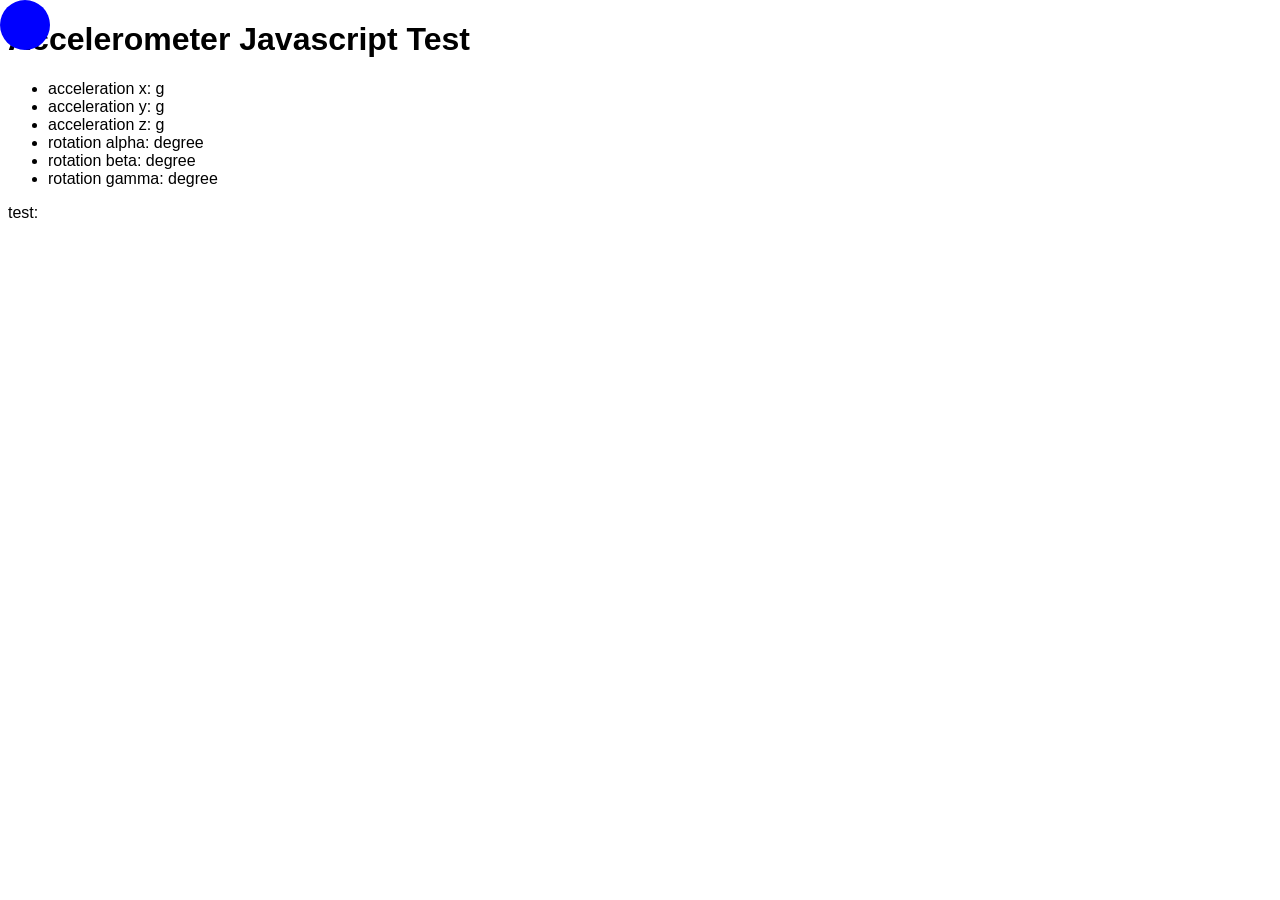
==== sample.html @ b83446d8 "added sample gyro" ====
<!DOCTYPE html>
<html xmlns="http://www.w3.org/1999/xhtml">
  <head>
    <title>Accelerometer Javascript Test</title>
    <meta name="viewport" content="width=device-width,user-scalable=yes" />
    <style>
body {
  font-family: helvetica, arial, sans serif;
}
#sphere {
  position: absolute; 
  width: 50px;
  height: 50px;
  border-radius: 50px;
  -webkit-radius: 50px;
  background-color: blue;
}
    </style>
  </head>

  <body>
    <div id="content">
      <h1>Accelerometer Javascript Test</h1>
      <div id="sphere"></div>
      <ul>
        <li>acceleration x: <span id="accelerationX"></span>g</li>
        <li>acceleration y: <span id="accelerationY"></span>g</li>
        <li>acceleration z: <span id="accelerationZ"></span>g</li>
        <li>rotation alpha: <span id="rotationAlpha"></span>degree</li>
        <li>rotation beta: <span id="rotationBeta"></span>degree</li>
        <li>rotation gamma: <span id="rotationGamma"></span>degree</li>
      </ul>

      test: <span id="test"></span>
    </div>
    <script type="text/javascript">

var x = 0, y = 0,
    vx = 0, vy = 0,
    ax = 0, ay = 0;

var sphere = document.getElementById("sphere");

if (window.DeviceMotionEvent != undefined) {
  window.ondevicemotion = function(e) {
    ax = event.accelerationIncludingGravity.x * 5;
    ay = event.accelerationIncludingGravity.y * 5;
    document.getElementById("accelerationX").innerHTML = e.accelerationIncludingGravity.x;
    document.getElementById("accelerationY").innerHTML = e.accelerationIncludingGravity.y;
    document.getElementById("accelerationZ").innerHTML = e.accelerationIncludingGravity.z;

    if ( e.rotationRate ) {
      document.getElementById("rotationAlpha").innerHTML = e.rotationRate.alpha;
      document.getElementById("rotationBeta").innerHTML = e.rotationRate.beta;
      document.getElementById("rotationGamma").innerHTML = e.rotationRate.gamma;
    }   
  }

  setInterval( function() {
    var landscapeOrientation = window.innerWidth/window.innerHeight > 1;
    if ( landscapeOrientation) {
      vx = vx + ay;
      vy = vy + ax;
    } else {
      vy = vy - ay;
      vx = vx + ax;
    }
    vx = vx * 0.98;
    vy = vy * 0.98;
    y = parseInt(y + vy / 50);
    x = parseInt(x + vx / 50);

    boundingBoxCheck();

    sphere.style.top = y + "px";
    sphere.style.left = x + "px";

  }, 25);
} 


function boundingBoxCheck(){
  if (x<0) { x = 0; vx = -vx; }
  if (y<0) { y = 0; vy = -vy; }
  if (x>document.documentElement.clientWidth-20) { x = document.documentElement.clientWidth-20; vx = -vx; }
  if (y>document.documentElement.clientHeight-20) { y = document.documentElement.clientHeight-20; vy = -vy; }

}

    </script>

  </body>
</html>
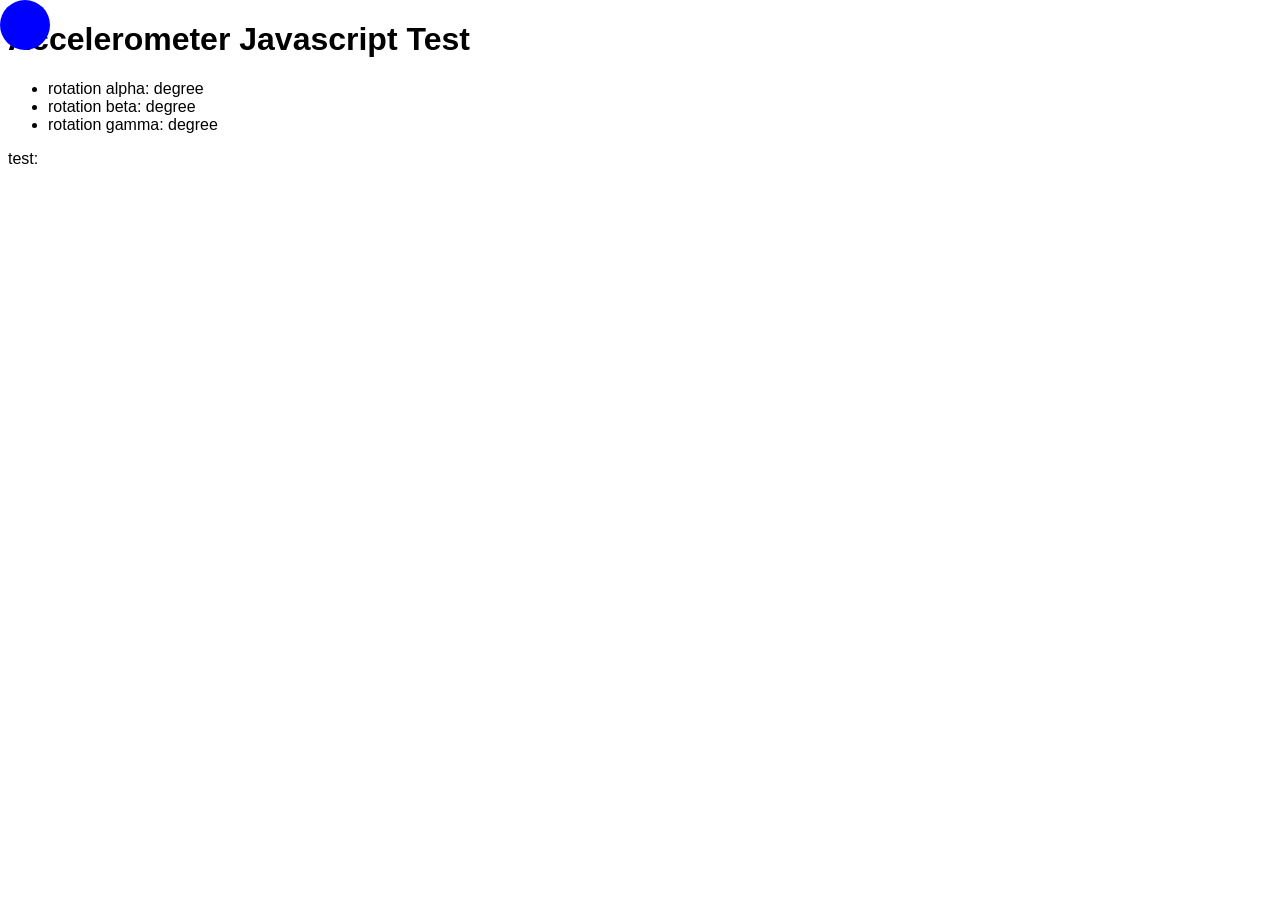
==== commit 018a526a: "removed useless stuff" ====
--- a/sample.html
+++ b/sample.html
@@ -23,9 +23,6 @@
       <h1>Accelerometer Javascript Test</h1>
       <div id="sphere"></div>
       <ul>
-        <li>acceleration x: <span id="accelerationX"></span>g</li>
-        <li>acceleration y: <span id="accelerationY"></span>g</li>
-        <li>acceleration z: <span id="accelerationZ"></span>g</li>
         <li>rotation alpha: <span id="rotationAlpha"></span>degree</li>
         <li>rotation beta: <span id="rotationBeta"></span>degree</li>
         <li>rotation gamma: <span id="rotationGamma"></span>degree</li>
@@ -43,11 +40,11 @@
 
 if (window.DeviceMotionEvent != undefined) {
   window.ondevicemotion = function(e) {
-    ax = event.accelerationIncludingGravity.x * 5;
-    ay = event.accelerationIncludingGravity.y * 5;
-    document.getElementById("accelerationX").innerHTML = e.accelerationIncludingGravity.x;
-    document.getElementById("accelerationY").innerHTML = e.accelerationIncludingGravity.y;
-    document.getElementById("accelerationZ").innerHTML = e.accelerationIncludingGravity.z;
+ //   ax = event.accelerationIncludingGravity.x * 5;
+ //   ay = event.accelerationIncludingGravity.y * 5;
+ //   document.getElementById("accelerationX").innerHTML = e.accelerationIncludingGravity.x;
+ //   document.getElementById("accelerationY").innerHTML = e.accelerationIncludingGravity.y;
+ //   document.getElementById("accelerationZ").innerHTML = e.accelerationIncludingGravity.z;
 
     if ( e.rotationRate ) {
       document.getElementById("rotationAlpha").innerHTML = e.rotationRate.alpha;
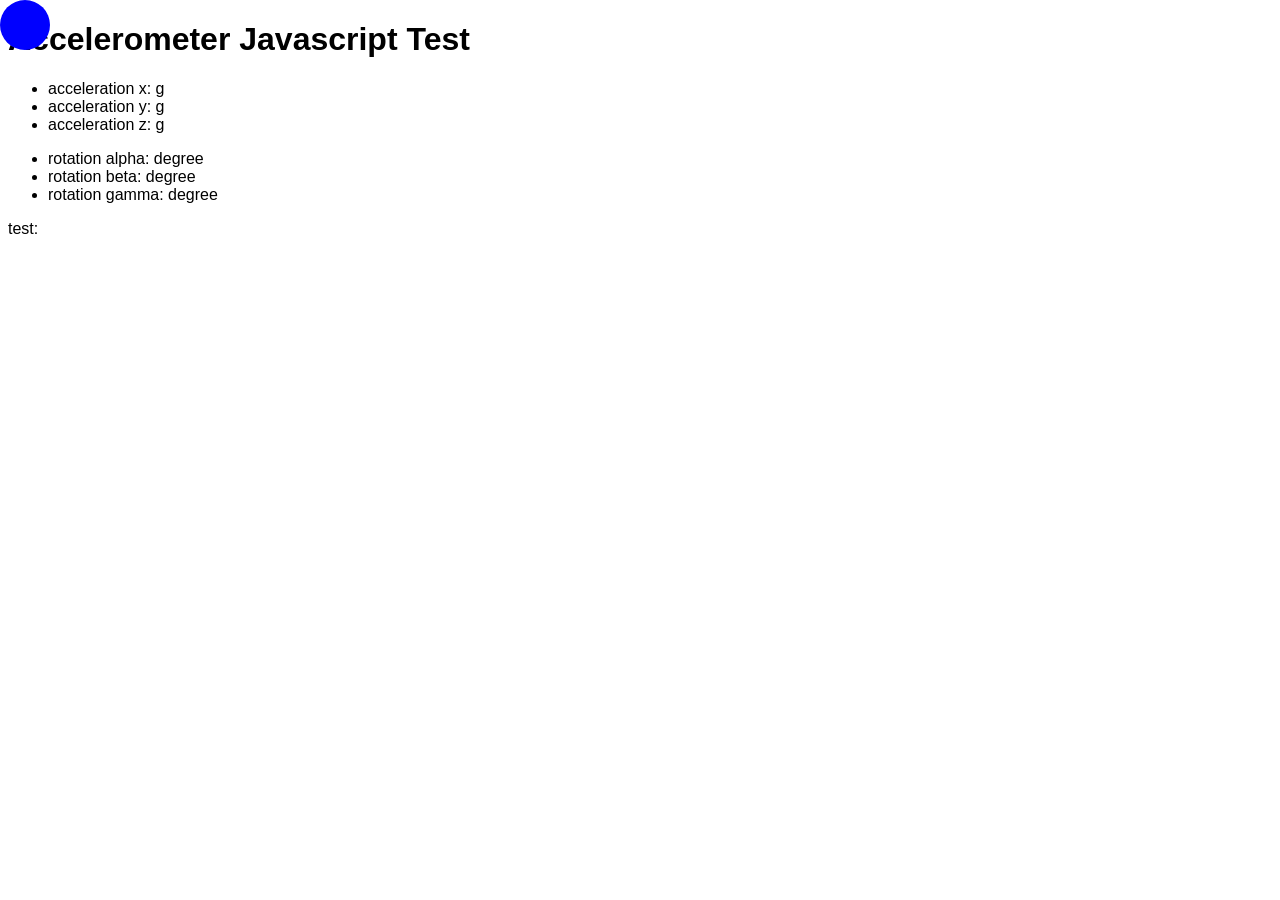
==== commit 63ffc8e6: "update digits" ====
--- a/sample.html
+++ b/sample.html
@@ -23,6 +23,11 @@
       <h1>Accelerometer Javascript Test</h1>
       <div id="sphere"></div>
       <ul>
+        <li>acceleration x: <span id="accelerationX"></span>g</li>
+        <li>acceleration y: <span id="accelerationY"></span>g</li>
+        <li>acceleration z: <span id="accelerationZ"></span>g</li>
+      </ul>
+      <ul>
         <li>rotation alpha: <span id="rotationAlpha"></span>degree</li>
         <li>rotation beta: <span id="rotationBeta"></span>degree</li>
         <li>rotation gamma: <span id="rotationGamma"></span>degree</li>
@@ -40,16 +45,18 @@
 
 if (window.DeviceMotionEvent != undefined) {
   window.ondevicemotion = function(e) {
- //   ax = event.accelerationIncludingGravity.x * 5;
- //   ay = event.accelerationIncludingGravity.y * 5;
- //   document.getElementById("accelerationX").innerHTML = e.accelerationIncludingGravity.x;
- //   document.getElementById("accelerationY").innerHTML = e.accelerationIncludingGravity.y;
- //   document.getElementById("accelerationZ").innerHTML = e.accelerationIncludingGravity.z;
+    var digit = 5;
+
+    ax = event.accelerationIncludingGravity.x * 5;
+    ay = event.accelerationIncludingGravity.y * 5;
+    document.getElementById("accelerationX").innerHTML = e.accelerationIncludingGravity.x.toFixed(digit);
+    document.getElementById("accelerationY").innerHTML = e.accelerationIncludingGravity.y.toFixed(digit);
+    document.getElementById("accelerationZ").innerHTML = e.accelerationIncludingGravity.z.toFixed(digit);
 
     if ( e.rotationRate ) {
-      document.getElementById("rotationAlpha").innerHTML = e.rotationRate.alpha;
-      document.getElementById("rotationBeta").innerHTML = e.rotationRate.beta;
-      document.getElementById("rotationGamma").innerHTML = e.rotationRate.gamma;
+      document.getElementById("rotationAlpha").innerHTML = e.rotationRate.alpha.toFixed(digit);
+      document.getElementById("rotationBeta").innerHTML = e.rotationRate.beta.toFixed(digit);
+      document.getElementById("rotationGamma").innerHTML = e.rotationRate.gamma.toFixed(digit);
     }   
   }
 
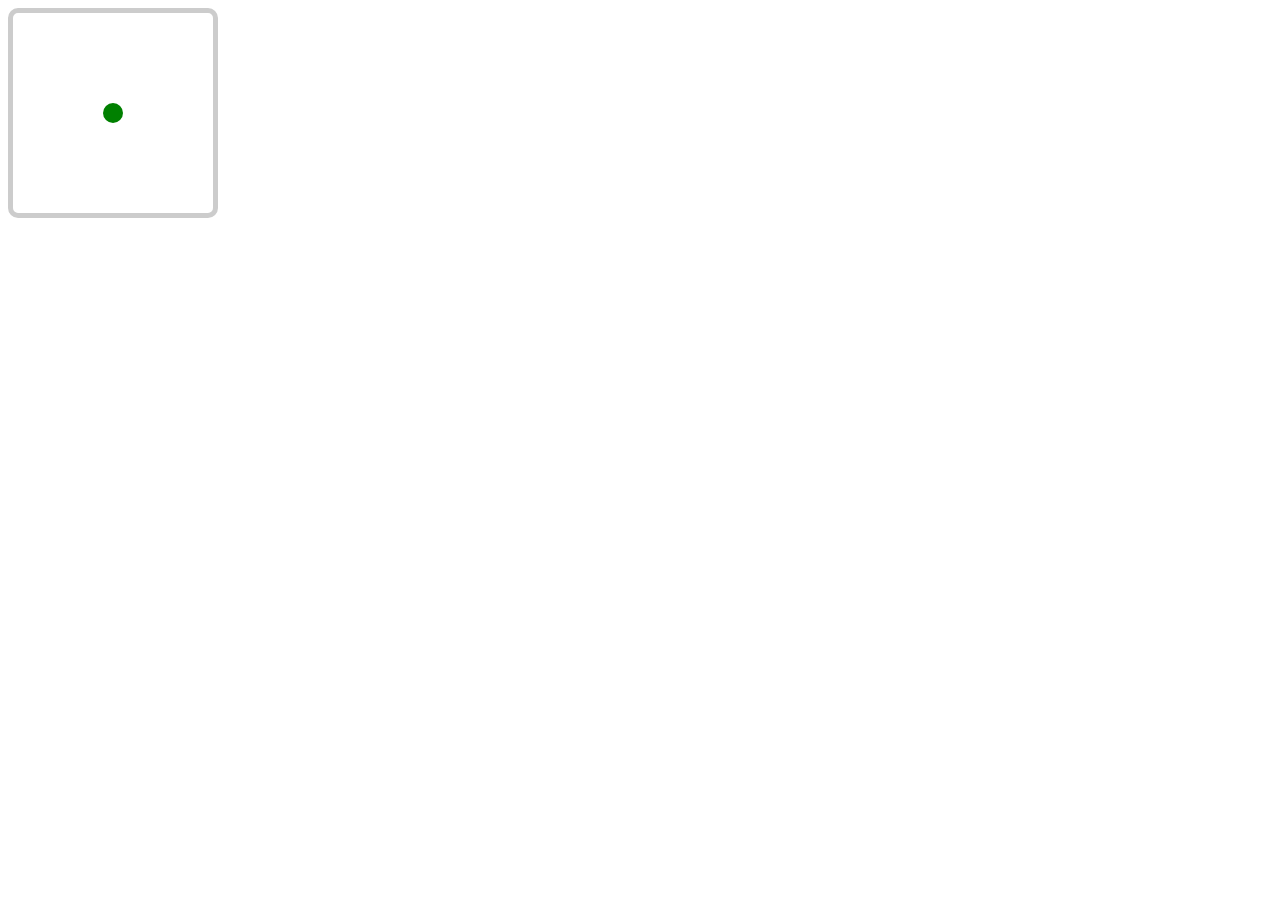
==== commit 584d74c2: "update to mdn code" ====
--- a/sample.html
+++ b/sample.html
@@ -1,96 +1,72 @@
 <!DOCTYPE html>
 <html xmlns="http://www.w3.org/1999/xhtml">
   <head>
-    <title>Accelerometer Javascript Test</title>
+    <title>Orientation Test</title>
     <meta name="viewport" content="width=device-width,user-scalable=yes" />
     <style>
 body {
   font-family: helvetica, arial, sans serif;
 }
-#sphere {
-  position: absolute; 
-  width: 50px;
-  height: 50px;
-  border-radius: 50px;
-  -webkit-radius: 50px;
-  background-color: blue;
-}
+    .garden {
+      position: relative;
+        width : 200px;
+      height: 200px;
+      border: 5px solid #CCC;
+      border-radius: 10px;
+    }
+
+    .ball {
+      position: absolute;
+        top   : 90px;
+        left  : 90px;
+        width : 20px;
+      height: 20px;
+      background: green;
+      border-radius: 100%;
+    }
     </style>
   </head>
 
   <body>
-    <div id="content">
-      <h1>Accelerometer Javascript Test</h1>
-      <div id="sphere"></div>
-      <ul>
-        <li>acceleration x: <span id="accelerationX"></span>g</li>
-        <li>acceleration y: <span id="accelerationY"></span>g</li>
-        <li>acceleration z: <span id="accelerationZ"></span>g</li>
-      </ul>
-      <ul>
-        <li>rotation alpha: <span id="rotationAlpha"></span>degree</li>
-        <li>rotation beta: <span id="rotationBeta"></span>degree</li>
-        <li>rotation gamma: <span id="rotationGamma"></span>degree</li>
-      </ul>
+    <div class="garden">
+      <div class="ball"></div>
+    </div>
 
-      test: <span id="test"></span>
-    </div>
-    <script type="text/javascript">
-
-var x = 0, y = 0,
-    vx = 0, vy = 0,
-    ax = 0, ay = 0;
-
-var sphere = document.getElementById("sphere");
-
-if (window.DeviceMotionEvent != undefined) {
-  window.ondevicemotion = function(e) {
-    var digit = 5;
-
-    ax = event.accelerationIncludingGravity.x * 5;
-    ay = event.accelerationIncludingGravity.y * 5;
-    document.getElementById("accelerationX").innerHTML = e.accelerationIncludingGravity.x.toFixed(digit);
-    document.getElementById("accelerationY").innerHTML = e.accelerationIncludingGravity.y.toFixed(digit);
-    document.getElementById("accelerationZ").innerHTML = e.accelerationIncludingGravity.z.toFixed(digit);
-
-    if ( e.rotationRate ) {
-      document.getElementById("rotationAlpha").innerHTML = e.rotationRate.alpha.toFixed(digit);
-      document.getElementById("rotationBeta").innerHTML = e.rotationRate.beta.toFixed(digit);
-      document.getElementById("rotationGamma").innerHTML = e.rotationRate.gamma.toFixed(digit);
-    }   
-  }
-
-  setInterval( function() {
-    var landscapeOrientation = window.innerWidth/window.innerHeight > 1;
-    if ( landscapeOrientation) {
-      vx = vx + ay;
-      vy = vy + ax;
-    } else {
-      vy = vy - ay;
-      vx = vx + ax;
-    }
-    vx = vx * 0.98;
-    vy = vy * 0.98;
-    y = parseInt(y + vy / 50);
-    x = parseInt(x + vx / 50);
-
-    boundingBoxCheck();
-
-    sphere.style.top = y + "px";
-    sphere.style.left = x + "px";
-
-  }, 25);
-} 
+    <pre class="output"></pre>
 
 
-function boundingBoxCheck(){
-  if (x<0) { x = 0; vx = -vx; }
-  if (y<0) { y = 0; vy = -vy; }
-  if (x>document.documentElement.clientWidth-20) { x = document.documentElement.clientWidth-20; vx = -vx; }
-  if (y>document.documentElement.clientHeight-20) { y = document.documentElement.clientHeight-20; vy = -vy; }
+    <script type="text/javascript">
+var ball   = document.querySelector('.ball');
+var garden = document.querySelector('.garden');
+var output = document.querySelector('.output');
 
+var maxX = garden.clientWidth  - ball.clientWidth;
+var maxY = garden.clientHeight - ball.clientHeight;
+
+function handleOrientation(event) {
+  var x = event.beta;  // In degree in the range [-180,180]
+  var y = event.gamma; // In degree in the range [-90,90]
+
+  output.innerHTML  = "beta : " + x + "\n";
+  output.innerHTML += "gamma: " + y + "\n";
+
+  // Because we don't want to have the device upside down
+  // We constrain the x value to the range [-90,90]
+  if (x >  90) { x =  90};
+  if (x < -90) { x = -90};
+
+  // To make computation easier we shift the range of 
+  // x and y to [0,180]
+  x += 90;
+  y += 90;
+
+  // 10 is half the size of the ball
+  // It center the positioning point to the center of the ball
+  ball.style.top  = (maxX*x/180 - 10) + "px";
+  ball.style.left = (maxY*y/180 - 10) + "px";
 }
 
+window.addEventListener('deviceorientation', handleOrientation);} }}
     </script>
 
   </body>
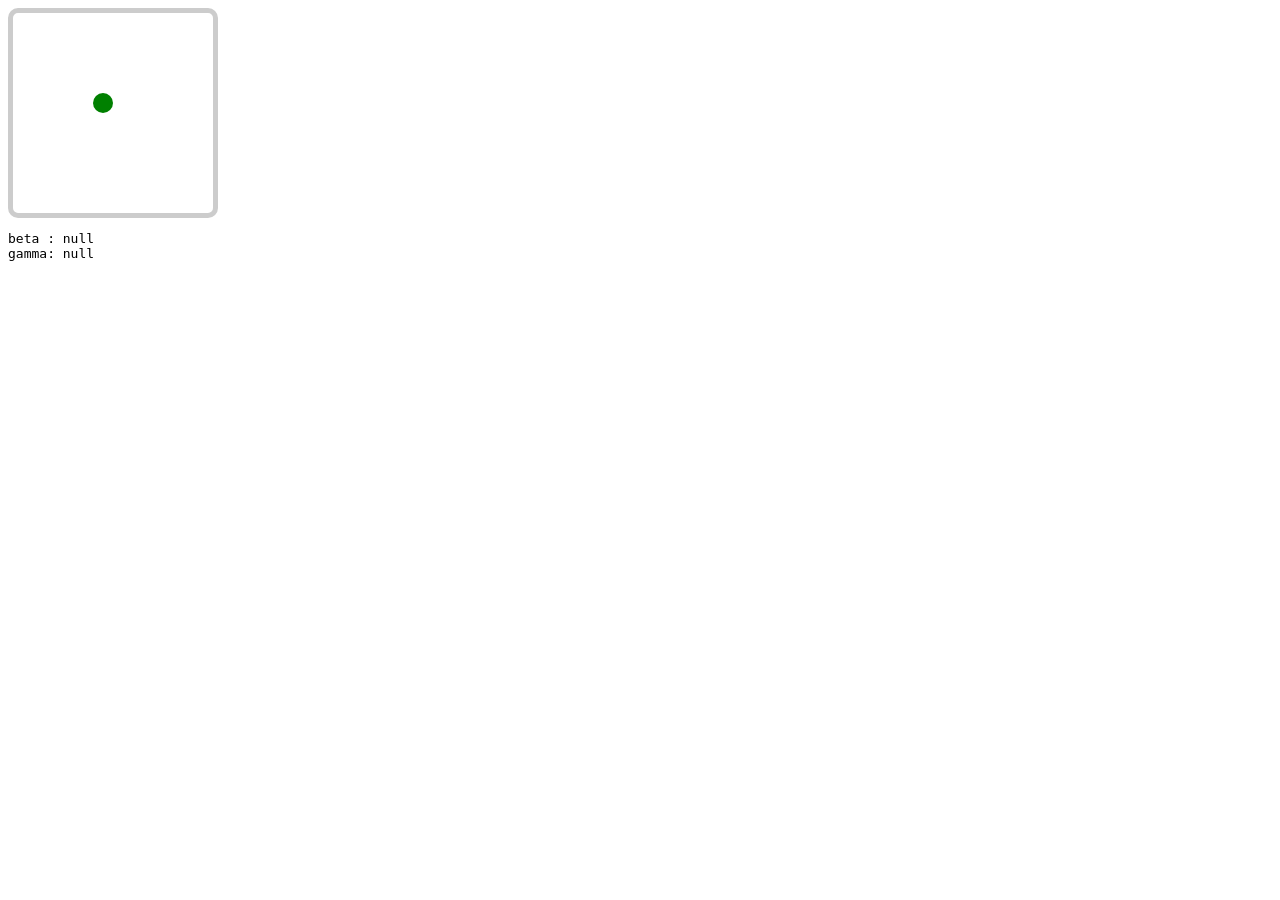
==== commit 01355724: "fixed brackets" ====
--- a/sample.html
+++ b/sample.html
@@ -36,6 +36,7 @@
 
 
     <script type="text/javascript">
+
 var ball   = document.querySelector('.ball');
 var garden = document.querySelector('.garden');
 var output = document.querySelector('.output');
@@ -44,8 +45,8 @@
 var maxY = garden.clientHeight - ball.clientHeight;
 
 function handleOrientation(event) {
-  var x = event.beta;  // In degree in the range [-180,180]
-  var y = event.gamma; // In degree in the range [-90,90]
+  var x = event.beta;
+  var y = event.gamma;
 
   output.innerHTML  = "beta : " + x + "\n";
   output.innerHTML += "gamma: " + y + "\n";
@@ -66,7 +67,7 @@
   ball.style.left = (maxY*y/180 - 10) + "px";
 }
 
-window.addEventListener('deviceorientation', handleOrientation);} }}
+  window.addEventListener('deviceorientation', handleOrientation);
     </script>
 
   </body>
